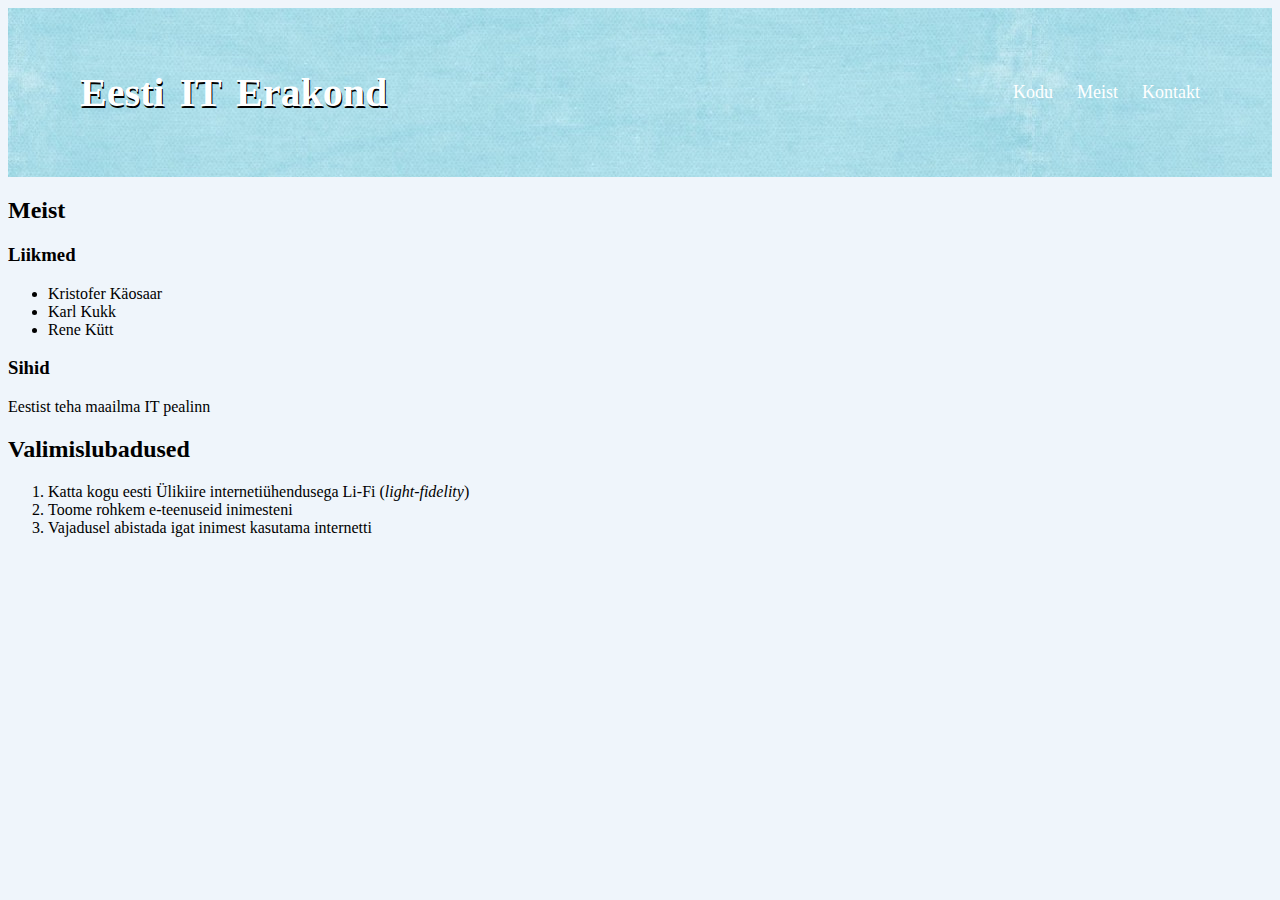
==== index.html @ 5cd33325 "lisasin meta charseti" ====
<html>
	<head>
		<meta charset="UTF-8">
		<link rel="stylesheet" type="text/css" href="stylesheets.css">
	</head>
	<body>
		<div class="header">
		  <a href="#default" class="nimi">Eesti IT Erakond</a>
		  <div class="header-right">
			<a class="active" href="index.html">Kodu</a>
			<a href="meist.html">Meist</a>
			<a href="kontakt.html">Kontakt</a>
		  </div>
		</div>
		<div id="introduction">
			<h2>Meist</h2>
				
			<h3>Liikmed</h3>
			<ul>
				<li>Kristofer Käosaar</li>
				<li>Karl Kukk</li>
				<li>Rene Kütt</li>
			</ul>
			<h3>Sihid</h3>
			<p>Eestist teha maailma IT pealinn</p>
		</div>
		<div id="habitat">
			<h2>Valimislubadused</h2>
			<h3></h3>
			<ol>
				<li>Katta kogu eesti Ülikiire internetiühendusega Li-Fi (<em>light-fidelity</em>)</li>
				<li>Toome rohkem e-teenuseid inimesteni</li>
				<li>Vajadusel abistada igat inimest kasutama internetti</li>
			</ol>
		</div>
	</body>
</html>
---- stylesheets.css ----
h1{
	font-family: Arial;
	color: Blue;
}

.header {
  padding: 60px;
  overflow: hidden;
  text-align: center-left;
  background: url('banner.jpg');
  color: white;
  font-size: 40px;
}
.header a {
  float: left;
  color: white;
  text-align: center;
  padding: 12px;
  text-decoration: none;
  font-size: 18px; 
  line-height: 25px;
  border-radius: 4px;
}
.header a.nimi {
  font-size: 40px;
  word-spacing: 5px;
  text-shadow: 1px 2px black;
  font-weight: bold;
  font-family: Lucida Console;
}

.header-right {
	float: right;
}
body {

    background-color: #EFF5FB;
}
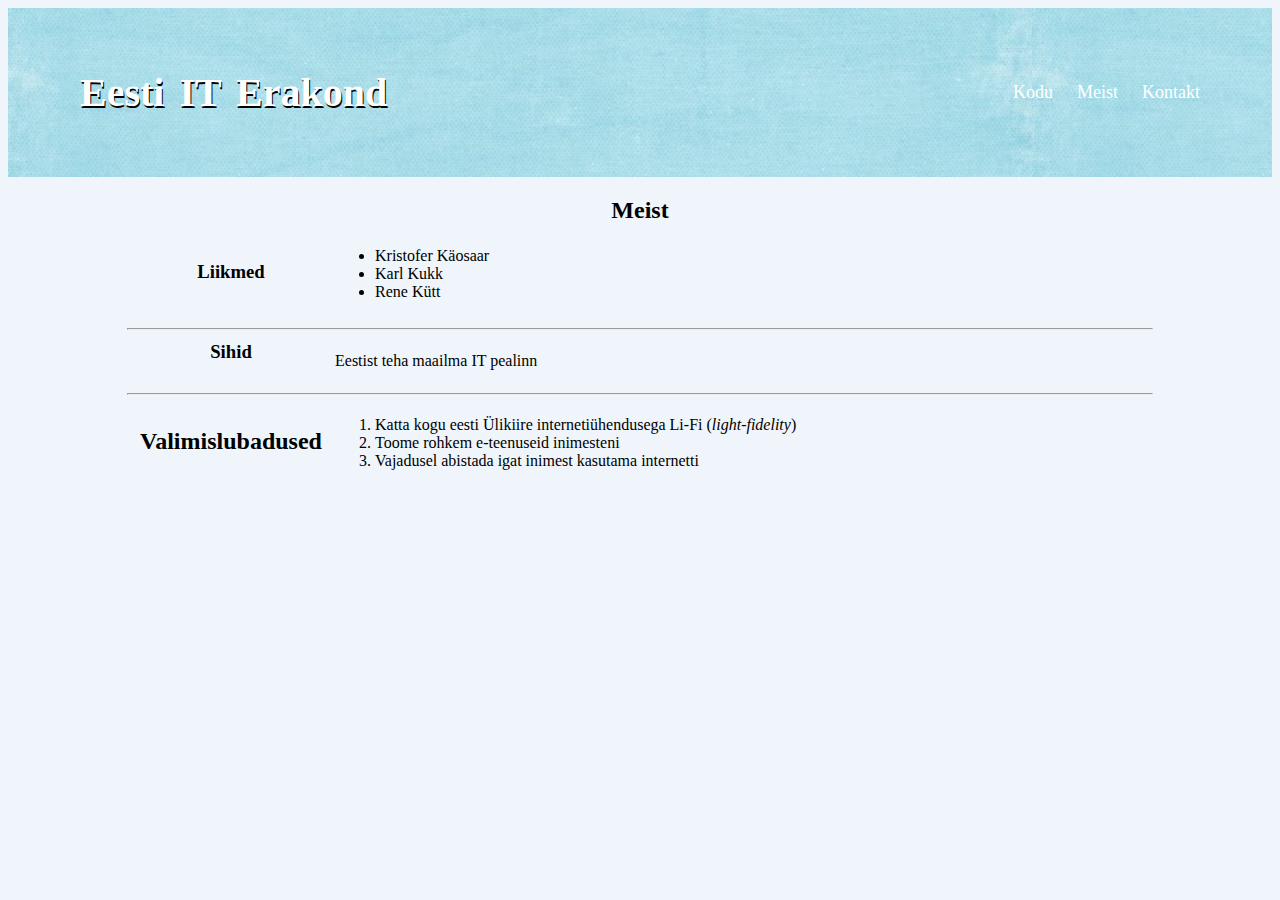
==== commit e3d5a7a0: "paigutasin teksti" ====
--- a/index.html
+++ b/index.html
@@ -13,25 +13,33 @@
 		  </div>
 		</div>
 		<div id="introduction">
-			<h2>Meist</h2>
-				
-			<h3>Liikmed</h3>
-			<ul>
+			
+			<center><h2>Meist</h2></center>
+			<table align="center" border="0" width="1024">	
+			<th align="center" width="200"><h3>Liikmed</h3></th>
+			<td><ul>
 				<li>Kristofer Käosaar</li>
 				<li>Karl Kukk</li>
 				<li>Rene Kütt</li>
-			</ul>
-			<h3>Sihid</h3>
-			<p>Eestist teha maailma IT pealinn</p>
+			</ul></td>
+			</table>
+			<hr width="1024">
+			<table align="center" border="0" width="1024">
+			<th width="200"><h3>Sihid</h3></th>
+			<td><p>Eestist teha maailma IT pealinn</p></td>
+			</table>
 		</div>
+		<hr width="1024">
+		<table align="center" border="0" width="1024">
 		<div id="habitat">
-			<h2>Valimislubadused</h2>
+			<th width="200"><h2>Valimislubadused</h2></th>
 			<h3></h3>
-			<ol>
+			<td><ol>
 				<li>Katta kogu eesti Ülikiire internetiühendusega Li-Fi (<em>light-fidelity</em>)</li>
 				<li>Toome rohkem e-teenuseid inimesteni</li>
 				<li>Vajadusel abistada igat inimest kasutama internetti</li>
-			</ol>
+			</ol></td>
+			</table>
 		</div>
 	</body>
 </html>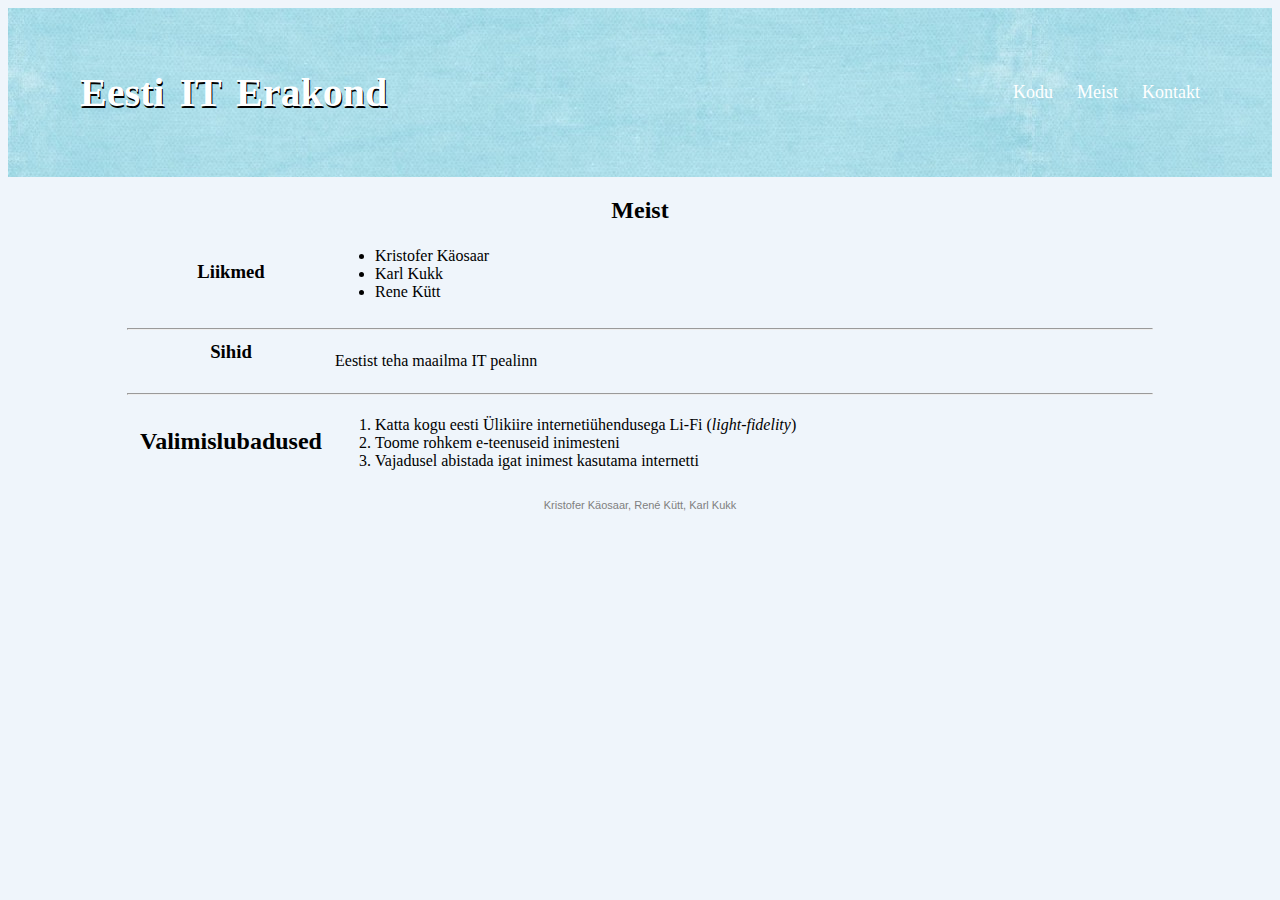
==== commit 17cf6427: "panin JS eraldi faili + footer" ====
--- a/index.html
+++ b/index.html
@@ -2,6 +2,7 @@
 	<head>
 		<meta charset="UTF-8">
 		<link rel="stylesheet" type="text/css" href="stylesheets.css">
+		<script async src="./javascript/particles.js"></script>
 	</head>
 	<body>
 		<div class="header">
@@ -41,5 +42,8 @@
 			</ol></td>
 			</table>
 		</div>
+		<div class="footer">
+			<center>Kristofer Käosaar, René Kütt, Karl Kukk</center>
+		</div>
 	</body>
 </html>--- a/stylesheets.css
+++ b/stylesheets.css
@@ -32,7 +32,19 @@
 .header-right {
 	float: right;
 }
+
+.mapid {
+	height: 180px;
+}
 body {
 
     background-color: #EFF5FB;
+}
+.footer {
+	font-family: Arial;
+	color: Gray;
+	font-size: 11px;
+	margin-top: 10px;
+	
+
 }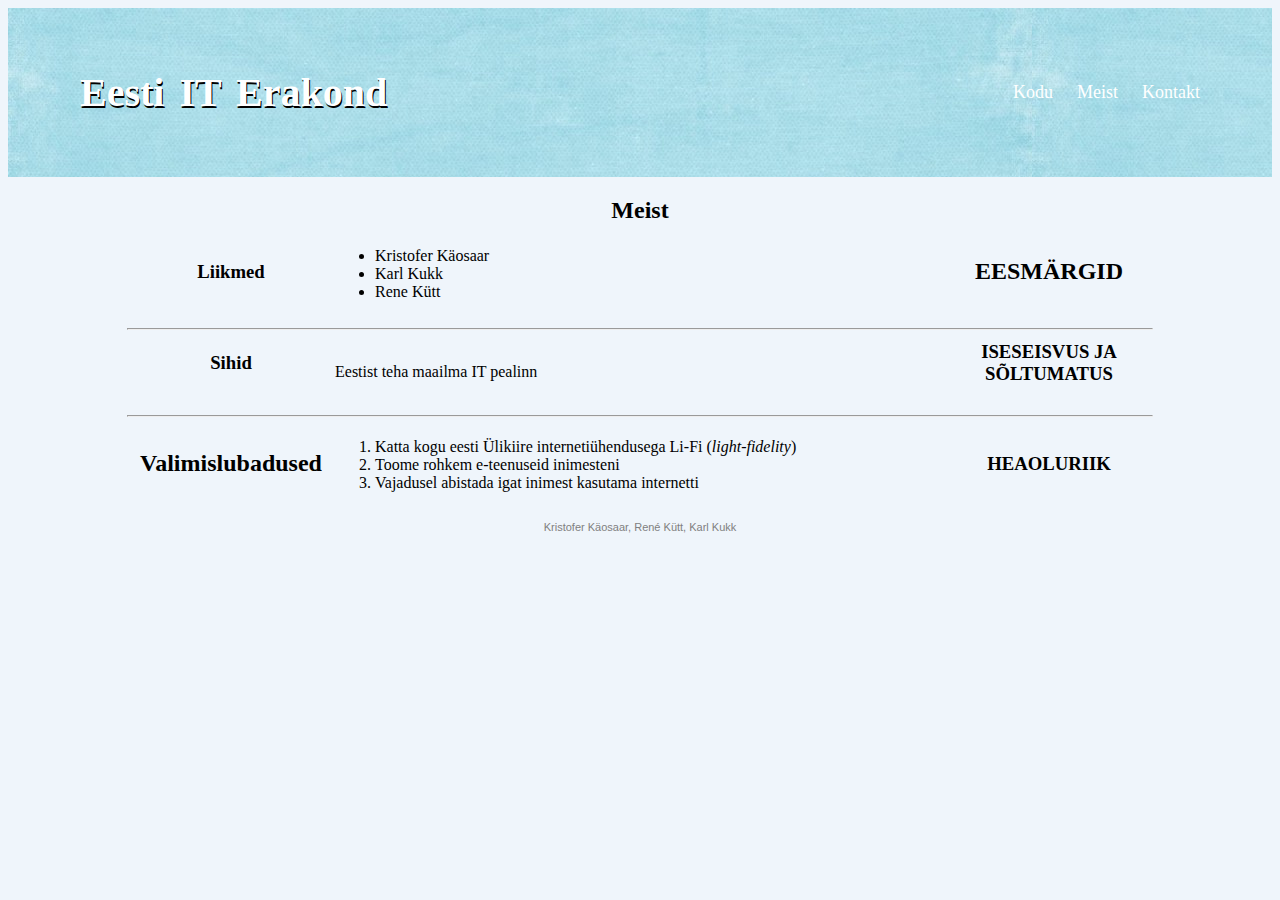
==== commit a7fbdafe: "lisasin teksti juurde" ====
--- a/index.html
+++ b/index.html
@@ -23,11 +23,13 @@
 				<li>Karl Kukk</li>
 				<li>Rene Kütt</li>
 			</ul></td>
+			<th width="200" border="1"><h2>EESMÄRGID</h2></th>
 			</table>
 			<hr width="1024">
 			<table align="center" border="0" width="1024">
 			<th width="200"><h3>Sihid</h3></th>
 			<td><p>Eestist teha maailma IT pealinn</p></td>
+			<th width="200"><h3>ISESEISVUS JA SÕLTUMATUS</h3></th>
 			</table>
 		</div>
 		<hr width="1024">
@@ -40,6 +42,7 @@
 				<li>Toome rohkem e-teenuseid inimesteni</li>
 				<li>Vajadusel abistada igat inimest kasutama internetti</li>
 			</ol></td>
+			<th width="200"><h3>HEAOLURIIK</h3></th>
 			</table>
 		</div>
 		<div class="footer">
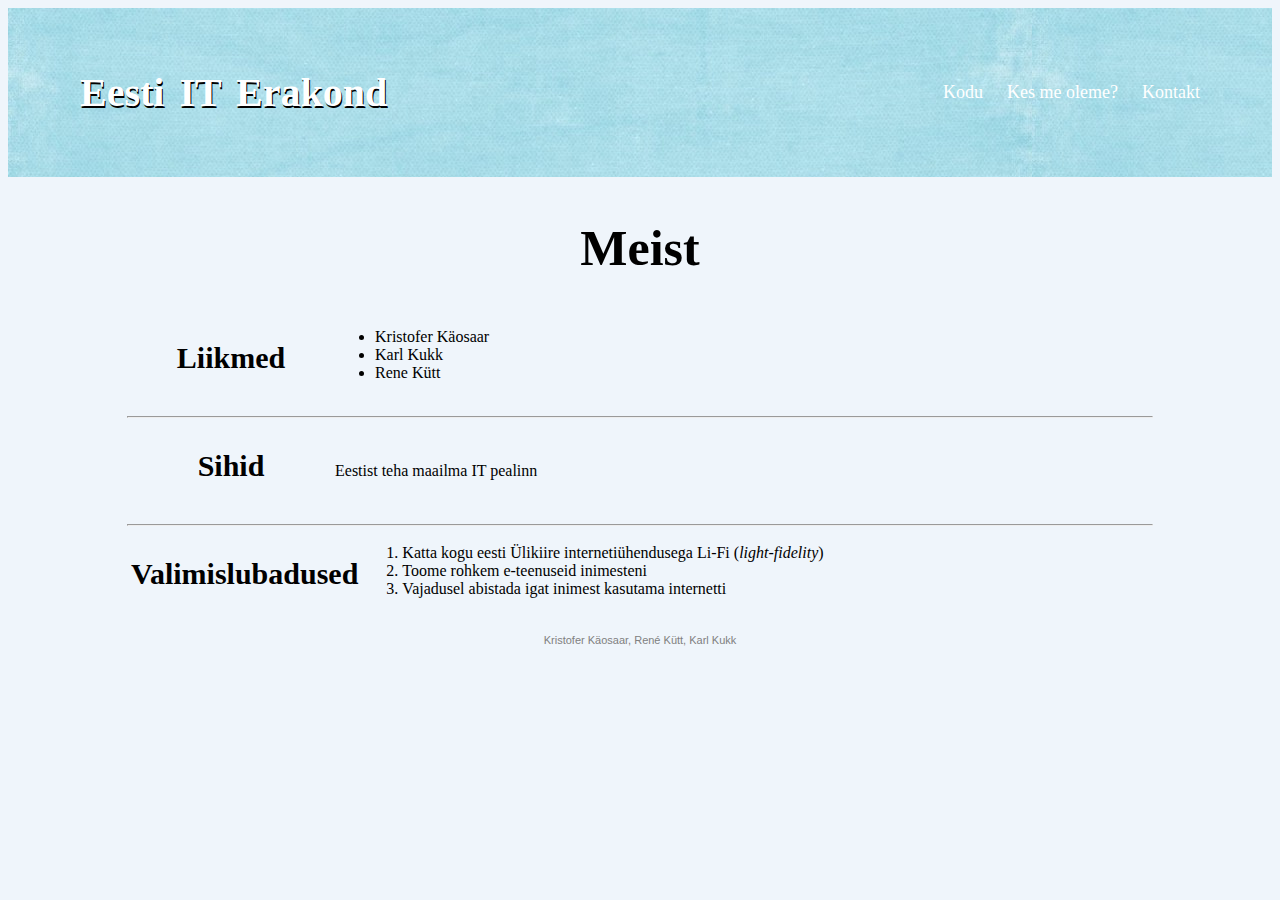
==== commit 39f408f6: "Signed-off-by: renekytt <kytt.rene@gmail.com>" ====
--- a/index.html
+++ b/index.html
@@ -9,7 +9,7 @@
 		  <a href="#default" class="nimi">Eesti IT Erakond</a>
 		  <div class="header-right">
 			<a class="active" href="index.html">Kodu</a>
-			<a href="meist.html">Meist</a>
+			<a href="meist.html">Kes me oleme?</a>
 			<a href="kontakt.html">Kontakt</a>
 		  </div>
 		</div>
@@ -23,26 +23,22 @@
 				<li>Karl Kukk</li>
 				<li>Rene Kütt</li>
 			</ul></td>
-			<th width="200" border="1"><h2>EESMÄRGID</h2></th>
 			</table>
 			<hr width="1024">
 			<table align="center" border="0" width="1024">
 			<th width="200"><h3>Sihid</h3></th>
 			<td><p>Eestist teha maailma IT pealinn</p></td>
-			<th width="200"><h3>ISESEISVUS JA SÕLTUMATUS</h3></th>
 			</table>
 		</div>
 		<hr width="1024">
 		<table align="center" border="0" width="1024">
 		<div id="habitat">
-			<th width="200"><h2>Valimislubadused</h2></th>
-			<h3></h3>
+			<th width="200"><h3>Valimislubadused</h3></th>
 			<td><ol>
 				<li>Katta kogu eesti Ülikiire internetiühendusega Li-Fi (<em>light-fidelity</em>)</li>
 				<li>Toome rohkem e-teenuseid inimesteni</li>
 				<li>Vajadusel abistada igat inimest kasutama internetti</li>
 			</ol></td>
-			<th width="200"><h3>HEAOLURIIK</h3></th>
 			</table>
 		</div>
 		<div class="footer">
--- a/stylesheets.css
+++ b/stylesheets.css
@@ -2,15 +2,21 @@
 	font-family: Arial;
 	color: Blue;
 }
-
+h2{
+	font-size: 50px;
+}
+h3 {
+	font-size: 30px;
+	font-weight: bold;
+	margin-top: 20px;
+}
 .header {
   padding: 60px;
   overflow: hidden;
   text-align: center-left;
   background: url('banner.jpg');
-  color: white;
-  font-size: 40px;
 }
+
 .header a {
   float: left;
   color: white;
@@ -27,6 +33,33 @@
   text-shadow: 1px 2px black;
   font-weight: bold;
   font-family: Lucida Console;
+}
+
+.header2 {
+  padding: 60px;
+  background: url("meist_pilt.jpg") no-repeat center center; 
+  background-size: cover;
+  height: 400px;
+  text-align: center;
+  color: white;
+  font-size: 40px;
+}
+.header2 a {
+  float: center;
+  color: white;
+  text-align: center;
+  padding: 12px;
+  text-decoration: none;
+  font-size: 18px; 
+  line-height: 25px;
+  border-radius: 4px;
+}
+.header2 a.nimi {
+  font-size: 80px;
+  word-spacing: 5px;
+  text-shadow: 1px 2px black;
+  font-weight: bold;
+  font-family: Colonna MT;
 }
 
 .header-right {
@@ -47,4 +80,34 @@
 	margin-top: 10px;
 	
 
-}+}
+
+
+.meie{
+	font-size: 50px;
+	text-align: center;	
+}
+
+.kristofer{
+	font-size: 30px;
+	margin-left: 60px;	
+}
+
+.kristofer ul{
+	color: gray;
+	float: right;
+	margin-right:600px;
+	
+}
+
+.karl{
+	font-size: 30px;
+	text-align: right;
+	margin-right: 60px;	
+}
+
+.karl ul{
+	color: gray;
+	float: left;
+	text-align: left;
+	margin-left:350px;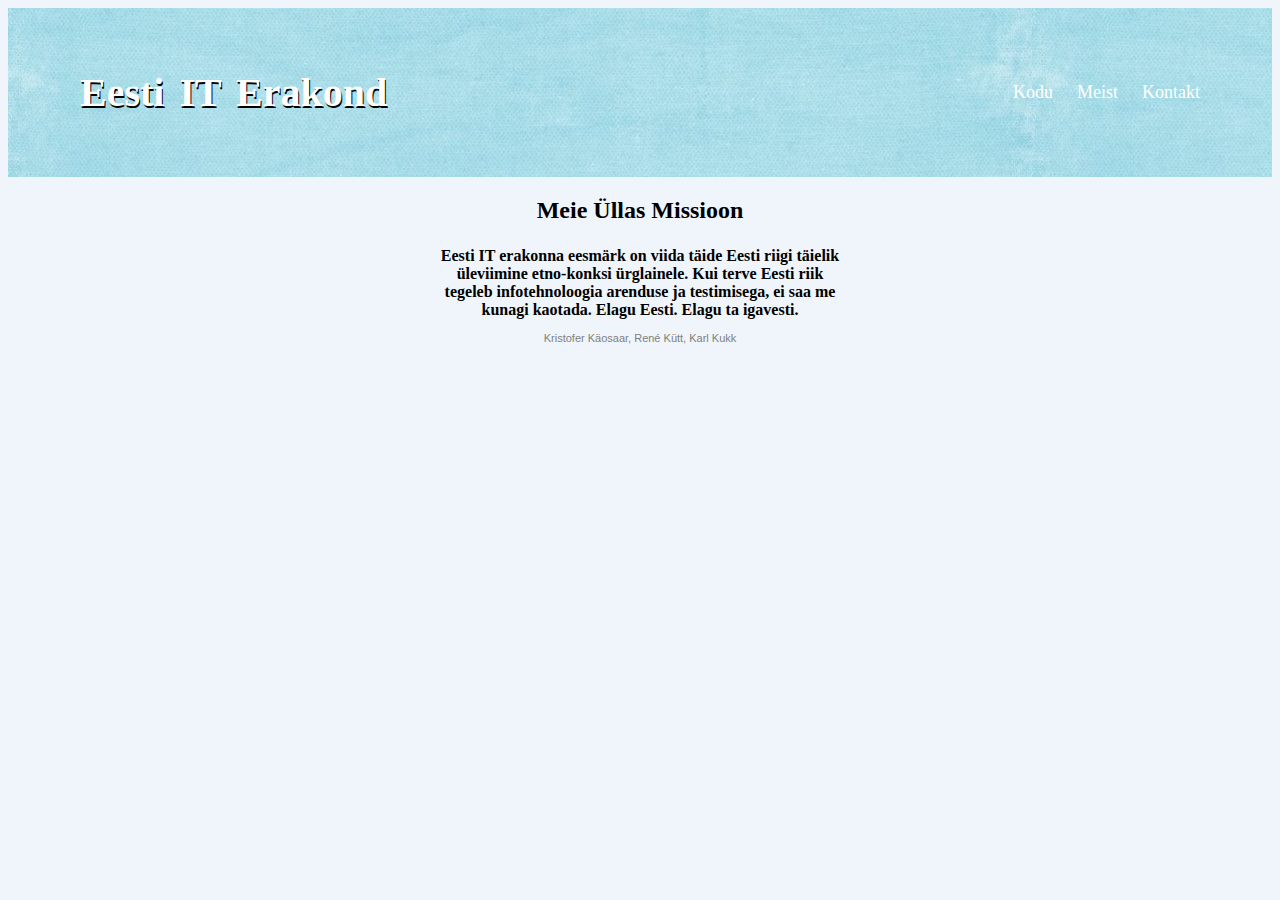
==== commit 130e85f0: "tere kallis rahvas" ====
--- a/index.html
+++ b/index.html
@@ -9,37 +9,20 @@
 		  <a href="#default" class="nimi">Eesti IT Erakond</a>
 		  <div class="header-right">
 			<a class="active" href="index.html">Kodu</a>
-			<a href="meist.html">Kes me oleme?</a>
+			<a href="meist.html">Meist</a>
 			<a href="kontakt.html">Kontakt</a>
 		  </div>
 		</div>
 		<div id="introduction">
-			
-			<center><h2>Meist</h2></center>
-			<table align="center" border="0" width="1024">	
-			<th align="center" width="200"><h3>Liikmed</h3></th>
-			<td><ul>
-				<li>Kristofer Käosaar</li>
-				<li>Karl Kukk</li>
-				<li>Rene Kütt</li>
-			</ul></td>
-			</table>
-			<hr width="1024">
-			<table align="center" border="0" width="1024">
-			<th width="200"><h3>Sihid</h3></th>
-			<td><p>Eestist teha maailma IT pealinn</p></td>
-			</table>
-		</div>
-		<hr width="1024">
-		<table align="center" border="0" width="1024">
-		<div id="habitat">
-			<th width="200"><h3>Valimislubadused</h3></th>
-			<td><ol>
-				<li>Katta kogu eesti Ülikiire internetiühendusega Li-Fi (<em>light-fidelity</em>)</li>
-				<li>Toome rohkem e-teenuseid inimesteni</li>
-				<li>Vajadusel abistada igat inimest kasutama internetti</li>
-			</ol></td>
-			</table>
+		<center><h2>Meie Üllas Missioon</h2></center>
+		<table align="center">
+		<tr>
+		<th align="center" width=400>
+		Eesti IT erakonna eesmärk on viida täide Eesti riigi täielik üleviimine etno-konksi ürglainele. Kui terve Eesti riik
+		tegeleb infotehnoloogia arenduse ja testimisega, ei saa me kunagi kaotada. Elagu Eesti. Elagu ta igavesti.
+		</th>
+		</tr>
+		</table>
 		</div>
 		<div class="footer">
 			<center>Kristofer Käosaar, René Kütt, Karl Kukk</center>
--- a/stylesheets.css
+++ b/stylesheets.css
@@ -2,21 +2,15 @@
 	font-family: Arial;
 	color: Blue;
 }
-h2{
-	font-size: 50px;
-}
-h3 {
-	font-size: 30px;
-	font-weight: bold;
-	margin-top: 20px;
-}
+
 .header {
   padding: 60px;
   overflow: hidden;
   text-align: center-left;
   background: url('banner.jpg');
+  color: white;
+  font-size: 40px;
 }
-
 .header a {
   float: left;
   color: white;
@@ -35,32 +29,26 @@
   font-family: Lucida Console;
 }
 
-.header2 {
-  padding: 60px;
-  background: url("meist_pilt.jpg") no-repeat center center; 
-  background-size: cover;
-  height: 400px;
-  text-align: center;
-  color: white;
-  font-size: 40px;
+.header-right {
+	float: right;
 }
-.header2 a {
-  float: center;
-  color: white;
-  text-align: center;
-  padding: 12px;
-  text-decoration: none;
-  font-size: 18px; 
-  line-height: 25px;
-  border-radius: 4px;
+
+.mapid {
+	height: 180px;
 }
-.header2 a.nimi {
-  font-size: 80px;
-  word-spacing: 5px;
-  text-shadow: 1px 2px black;
-  font-weight: bold;
-  font-family: Colonna MT;
+body {
+
+    background-color: #EFF5FB;
 }
+.footer {
+	font-family: Arial;
+	color: Gray;
+	font-size: 11px;
+	margin-top: 10px;
+	
+
+}
+
 
 .header-right {
 	float: right;
@@ -94,9 +82,11 @@
 }
 
 .kristofer ul{
+	font-size: 20px;
 	color: gray;
 	float: right;
-	margin-right:600px;
+	text-align: center-left;
+	margin-right:800px;
 	
 }
 
@@ -107,7 +97,15 @@
 }
 
 .karl ul{
+	font-size: 20px;
 	color: gray;
 	float: left;
 	text-align: left;
-	margin-left:350px;+	margin-left:350px;
+}
+.liikmed h2{
+	text-align: center;
+	float:center;
+	font-size: 50px;
+	
+}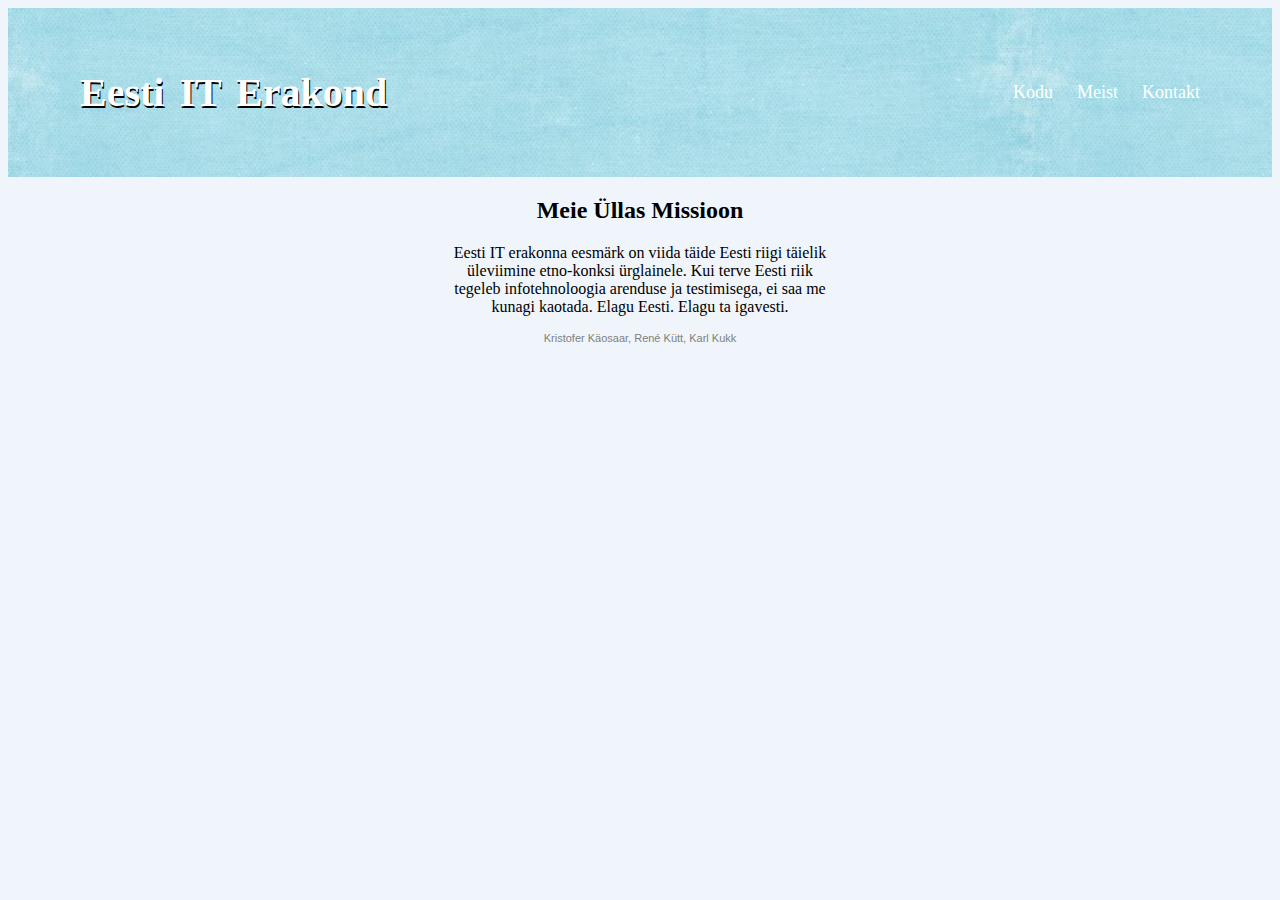
==== commit 3982fbc3: "Parandused bruhs" ====
--- a/index.html
+++ b/index.html
@@ -1,8 +1,12 @@
-<html>
+<!DOCTYPE html>
+<html lang="fr">
 	<head>
 		<meta charset="UTF-8">
 		<link rel="stylesheet" type="text/css" href="stylesheets.css">
 		<script async src="./javascript/particles.js"></script>
+		<title>
+		Eesti IT Erakond
+		</title>
 	</head>
 	<body>
 		<div class="header">
@@ -14,18 +18,13 @@
 		  </div>
 		</div>
 		<div id="introduction">
-		<center><h2>Meie Üllas Missioon</h2></center>
-		<table align="center">
-		<tr>
-		<th align="center" width=400>
-		Eesti IT erakonna eesmärk on viida täide Eesti riigi täielik üleviimine etno-konksi ürglainele. Kui terve Eesti riik
+		<h2 class="introduction">Meie Üllas Missioon</h2>	
+		<p class="introduction">Eesti IT erakonna eesmärk on viida täide Eesti riigi täielik üleviimine etno-konksi ürglainele. Kui terve Eesti riik
 		tegeleb infotehnoloogia arenduse ja testimisega, ei saa me kunagi kaotada. Elagu Eesti. Elagu ta igavesti.
-		</th>
-		</tr>
-		</table>
+		</p>
 		</div>
 		<div class="footer">
-			<center>Kristofer Käosaar, René Kütt, Karl Kukk</center>
+			Kristofer Käosaar, René Kütt, Karl Kukk
 		</div>
 	</body>
-</html>+</html>
--- a/stylesheets.css
+++ b/stylesheets.css
@@ -6,7 +6,7 @@
 .header {
   padding: 60px;
   overflow: hidden;
-  text-align: center-left;
+  text-align: left;
   background: url('banner.jpg');
   color: white;
   font-size: 40px;
@@ -45,11 +45,20 @@
 	color: Gray;
 	font-size: 11px;
 	margin-top: 10px;
-	
-
+	text-align: center;
 }
 
+h2.introduction{
+	text-align: center;
+	
+}
 
+p.introduction{
+	text-align: center;
+	margin-left: 35%;
+	margin-right: 35%;
+	
+}
 .header-right {
 	float: right;
 }
@@ -61,14 +70,7 @@
 
     background-color: #EFF5FB;
 }
-.footer {
-	font-family: Arial;
-	color: Gray;
-	font-size: 11px;
-	margin-top: 10px;
-	
 
-}
 
 
 .meie{
@@ -85,7 +87,7 @@
 	font-size: 20px;
 	color: gray;
 	float: right;
-	text-align: center-left;
+	text-align: left;
 	margin-right:800px;
 	
 }
@@ -105,7 +107,20 @@
 }
 .liikmed h2{
 	text-align: center;
-	float:center;
 	font-size: 50px;
 	
+}
+
+.pealkiri{
+	font-size: 25px;
+	text-align: left;
+}
+
+.pealkiri2{
+	font-size: 25px;
+	text-align: center;
+}
+.center{
+	margin:auto;
+	width: 50%;
 }